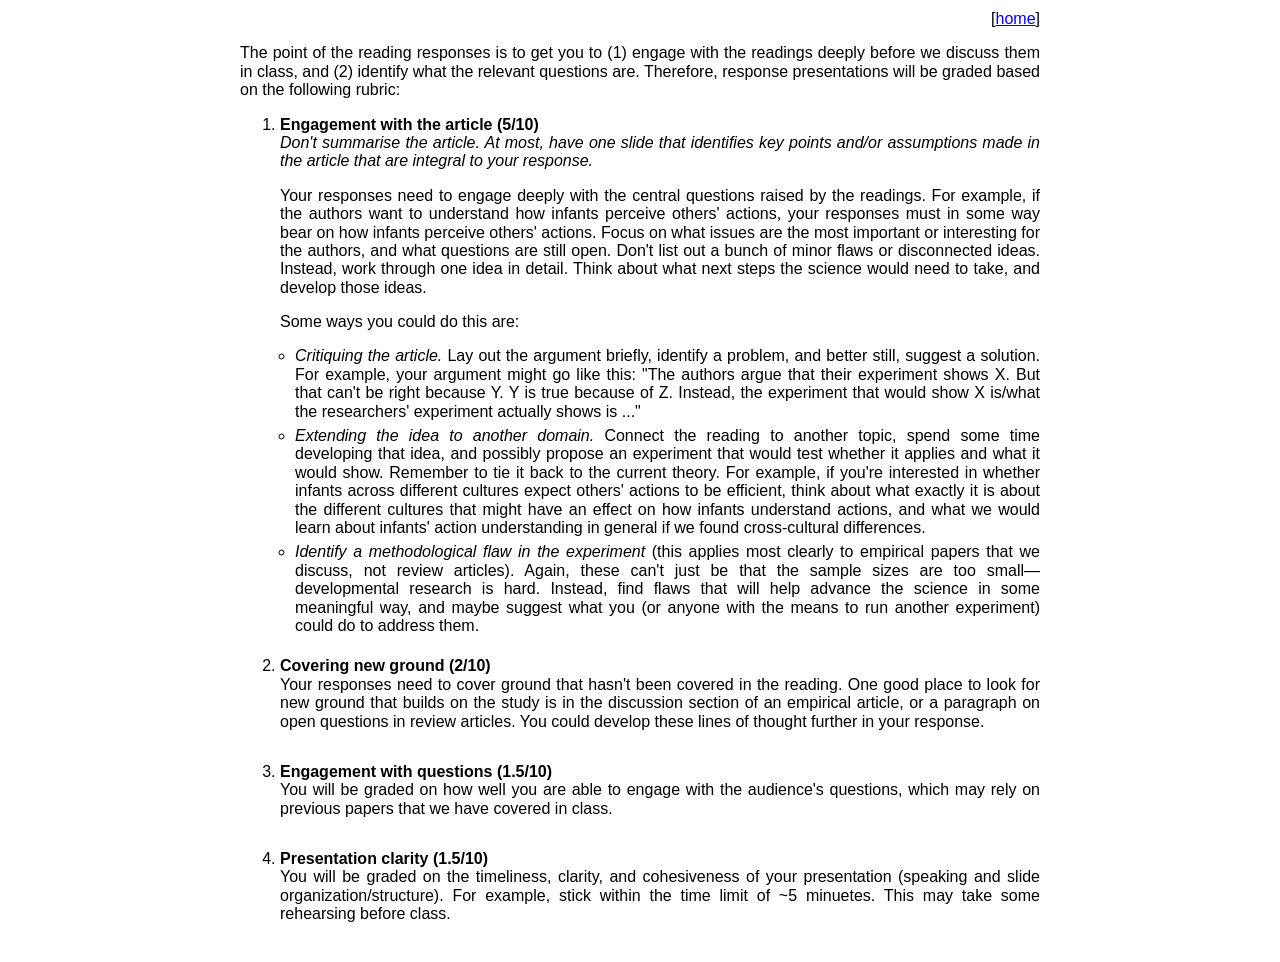
==== pages/response_rubric.html @ 74c1e7c6 "added rubric" ====
<html>
    <head>
        <title>Response Rubric</title>
        <link rel="stylesheet" href="../site.css">
    </head>
    <body>

        <div class="container">
            <p align="right">
           [<a href="../index.html">home</a>]     
            </p>

            <p>
                The point of the reading responses is to get you to (1) engage with the readings deeply before we  discuss them in class, and (2) identify what the relevant questions are.
                 Therefore, response  presentations will be graded based on the following rubric:
            </p>

            <ol>
                <li>
                    <p>
                        <b>Engagement with the article (5/10)</b><br>
                        <i>Don't summarise the article. 
                        At most, have one slide that identifies key points and/or assumptions made in the article that are integral to your response. </i>
                    </p>

                    <p>
                        Your responses need to engage deeply with the central questions raised by the readings.
                        For example, if the authors want to understand how infants perceive others' actions, your responses must in some way bear on how infants perceive others' actions.
                        Focus on what issues are the most important or interesting for the authors, and what questions are still open.
                        Don't list out a bunch of minor flaws or disconnected ideas. 
                        Instead, work through one idea in detail.
                        Think about what next steps the science would need to take, and develop those ideas.
                    </p>

                    <p>
                        Some ways you could do this are:
                    </p>

                    <ul>
                        <li>
                            <i>Critiquing the article.</i>
                            Lay out the argument briefly, identify a problem, and better  still, suggest a solution. 
                            For example, your argument might go like this: 
                            "The  authors argue that their experiment shows X. 
                            But that can't be right because Y.
                            Y is  true because of Z. 
                            Instead, the experiment that would show X is/what the  researchers' experiment actually shows is ..." 
                        </li>

                        <li>
                            <i>Extending the idea to another domain.</i> 
                            Connect the reading to another topic, spend  some time developing that idea, and possibly propose an experiment that would test  whether it applies and what it would show. 
                            Remember to tie it back to the current  theory. 
                            For example, if you're interested in whether infants across different cultures  expect others' actions to be efficient, think about what exactly it is about the  different cultures that might have an effect on how infants understand actions, and  what we would learn about infants' action understanding in general if we found  cross-cultural differences.
                        </li>

                        <li>
                            <i>Identify a methodological flaw in the experiment</i>
                            (this applies most clearly to empirical papers that we discuss, not review articles). 
                            Again, these can't just be that the sample sizes are too small—developmental research is hard.
                            Instead, find flaws  that will help advance the science in some meaningful way, 
                            and maybe suggest what you (or anyone with the means to run another experiment) could do to address them. 
                        </li>
                    </ul>

                </li>

                <li> 
                    <p>
                        <b>Covering new ground (2/10)</b><br>
                        Your responses need to cover ground that hasn't been covered in the reading. 
                        One good place to look for new ground that builds on the study is in the discussion section 
                        of an empirical article, 
                        or a paragraph on open questions in review articles. 
                        You could develop these lines of thought further in your response. 
                    </p>
                </li>

                <li>
                    <p>
                        <b>Engagement with questions (1.5/10)</b><br>
                        You will be graded on how well you are able to engage with the audience's questions, 
                        which may rely on previous papers that we have covered in class. 
                    </p>
                </li>

                <li>
                    <p>
                        <b>Presentation clarity (1.5/10)</b><br>
                        You will be graded on the timeliness, clarity, and cohesiveness of your presentation 
                        (speaking and slide organization/structure). 
                        For example, stick within the time limit of ~5 minuetes.
                        This may take some rehearsing before class. 
                    </p>
                </li>

            </ul>


        </div>

    </body>

</html>
---- site.css ----
p {
    margin-top: 10px;
    margin-bottom: 16px;
}

a {
    color: blue;
    visited: blue
}


h1, h2, h3, h4 {
  color: black;
}


.container {
	align: center;
	width: 800px;
	margin: 0 auto;
	font-family:Helvetica, sans-serif;
	font-size: 12pt;
	line-height: 1.15;
	text-align: justify
}


code {
    /* font-size: 14px; */
    font-family: Menlo; Cascadia Code
	       
}


.blank_row {
    height: 20px !important; 
    background-color: #FFFFFF;
}

.table-padded td {
	vertical-align: top;
    padding-bottom: 10px
}

.table-tight td{
    vertical-align: top;
    padding-bottom: 0px
}

ul {
    margin: 0px;
    padding-left: 15px;
}

li {
    padding-bottom: 6px;
}
.padded-list {
    margin-top: 16px;
    padding-left: 40px;
    padding-bottom: 0px;
}

.padded-list li {
    padding-bottom: 0px;
}

pre {
  #display: block;
  padding: 9.5px;
  margin: 5px 0 10px;
  font-size: 14px;
  line-height: 1.2;
  color: #111;
  word-break: break-all;
  word-wrap: break-word;
  background-color: #fffcfb;
  border: 1px solid #ccc;
  border-radius: 4px;
}
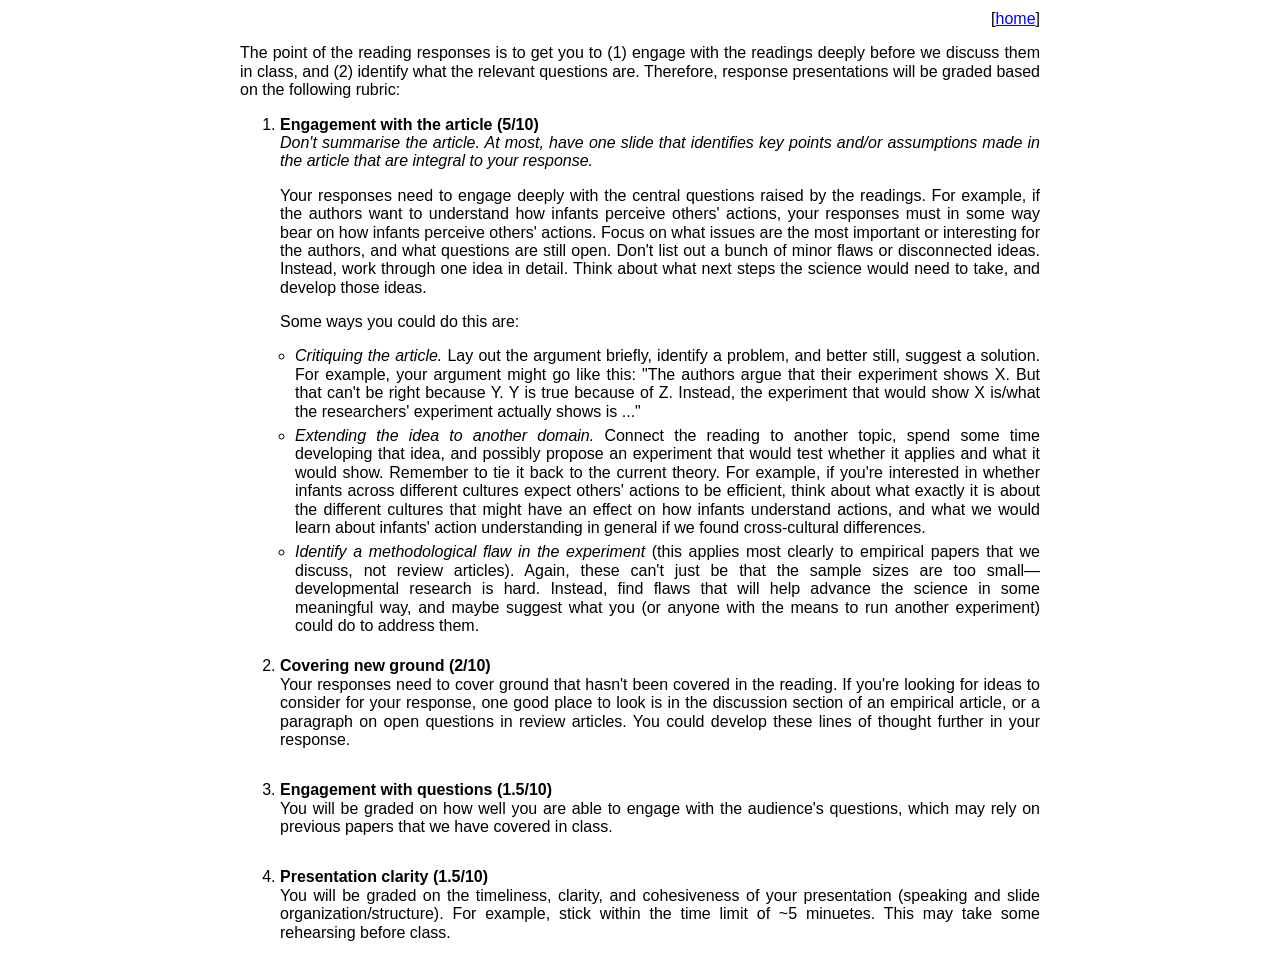
==== commit bfb58719: "remove rubric" ====
--- a/pages/response_rubric.html
+++ b/pages/response_rubric.html
@@ -69,8 +69,8 @@
                     <p>
                         <b>Covering new ground (2/10)</b><br>
                         Your responses need to cover ground that hasn't been covered in the reading. 
-                        One good place to look for new ground that builds on the study is in the discussion section 
-                        of an empirical article, 
+                        If you're looking for ideas to consider for your response, one good place
+                        to look is in the discussion section of an empirical article, 
                         or a paragraph on open questions in review articles. 
                         You could develop these lines of thought further in your response. 
                     </p>
@@ -80,7 +80,7 @@
                     <p>
                         <b>Engagement with questions (1.5/10)</b><br>
                         You will be graded on how well you are able to engage with the audience's questions, 
-                        which may rely on previous papers that we have covered in class. 
+                        which may rely on previous papers that we have covered in class.
                     </p>
                 </li>
 
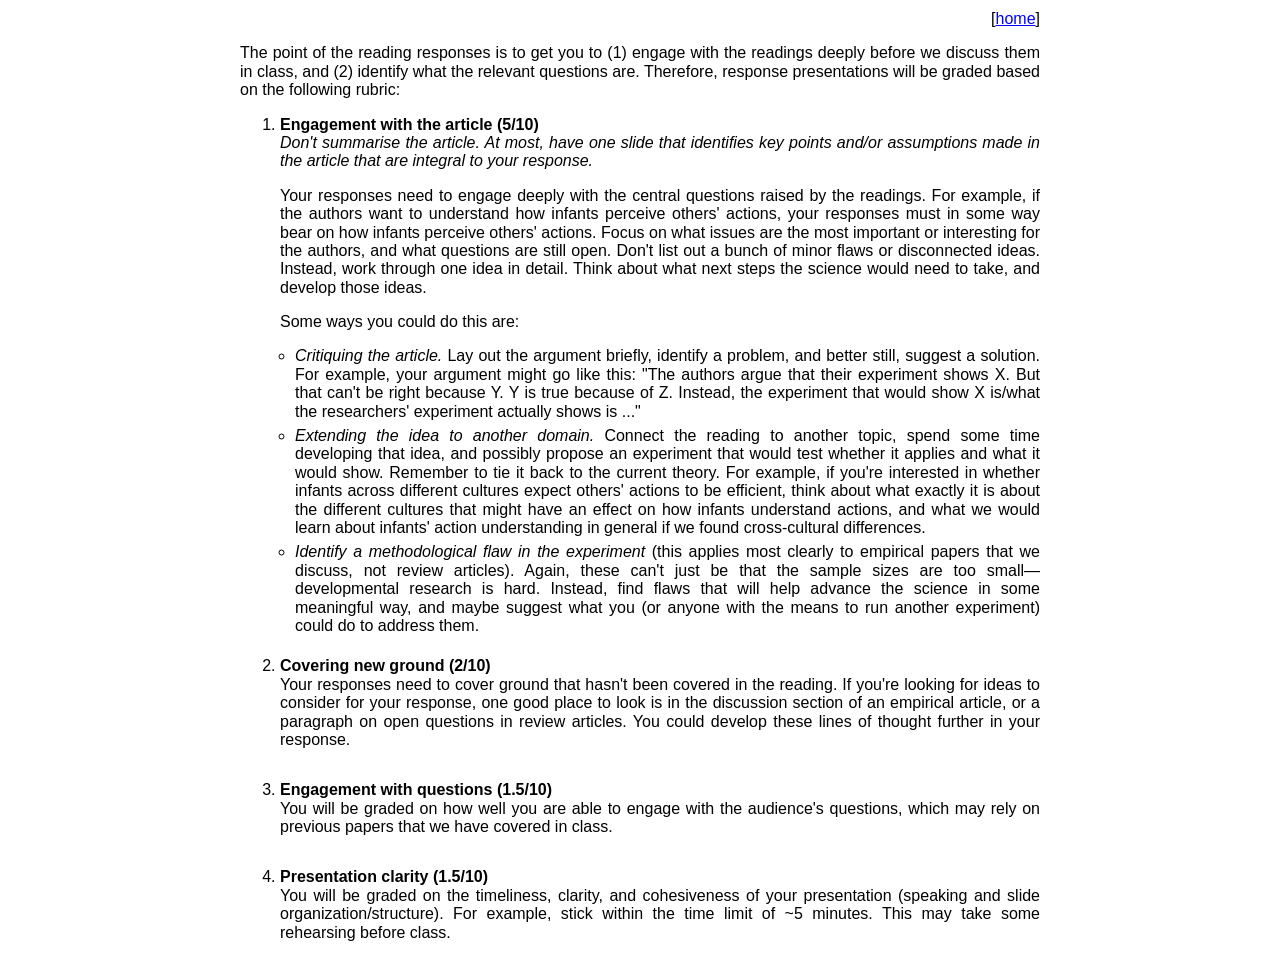
==== commit d5d39aa5: "fixed typo" ====
--- a/pages/response_rubric.html
+++ b/pages/response_rubric.html
@@ -89,7 +89,7 @@
                         <b>Presentation clarity (1.5/10)</b><br>
                         You will be graded on the timeliness, clarity, and cohesiveness of your presentation 
                         (speaking and slide organization/structure). 
-                        For example, stick within the time limit of ~5 minuetes.
+                        For example, stick within the time limit of ~5 minutes.
                         This may take some rehearsing before class. 
                     </p>
                 </li>
